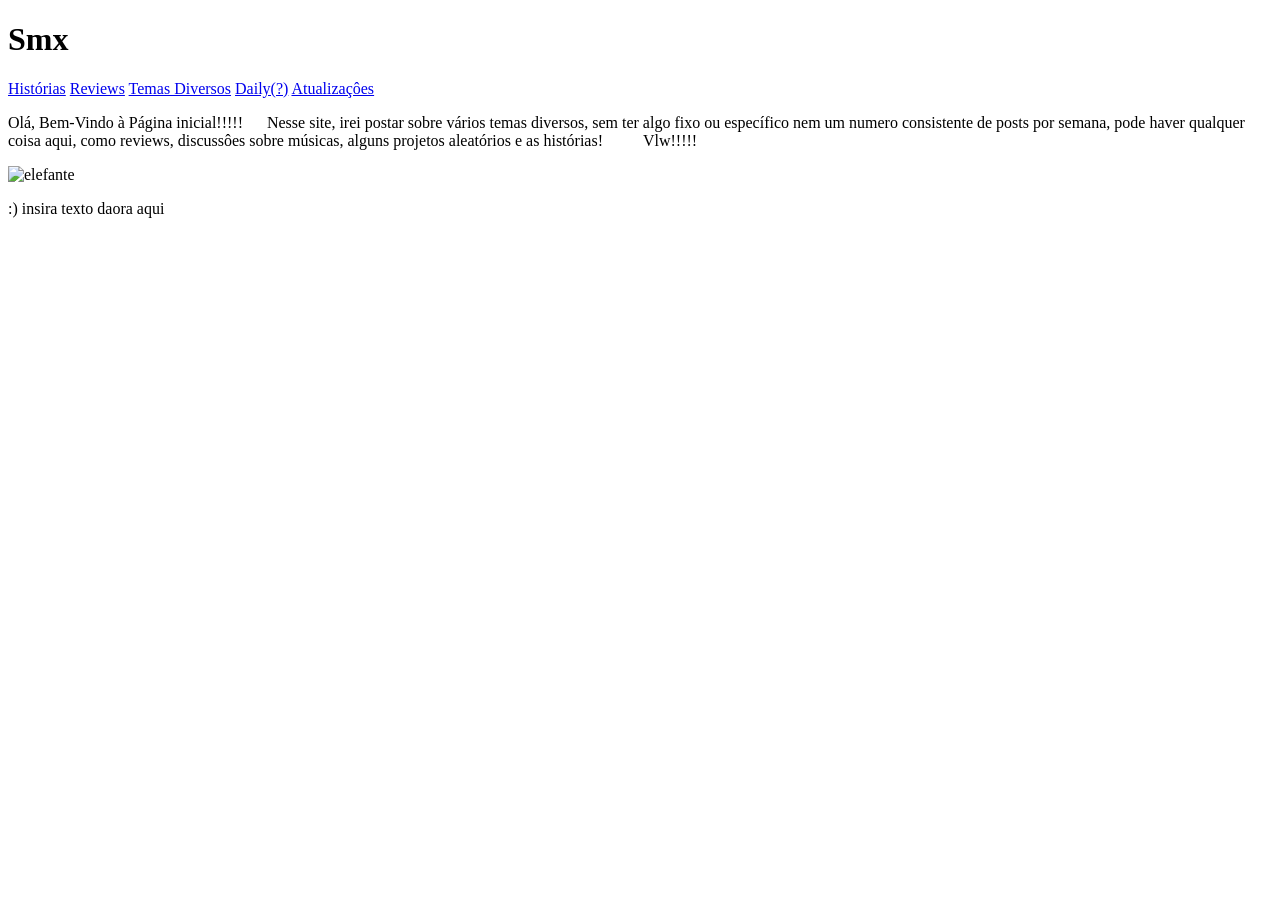
==== index.html @ b48deefd "Update index.html" ====
<!DOCTYPE html>
<html lang="pt-BR">
<head>
    <meta charset="UTF-8">
    <meta name="viewport" content="width=device-width, initial-scale=1.0">
    <title>Smx</title>
    <link rel="preconnect" href="https://fonts.googleapis.com">
    <link rel="stylesheet" href="https://fonts.googleapis.com/css2?family=Playfair+Display:ital,wght@0,400;0,700;0,900;1,400&family=Roboto:wght@300;400;500&display=swap">
    <link rel="stylesheet" href="style.css">
    <link rel="icon" type="image/png" href="favicon.png">

</head>
<body>
    <header class="topo">
        <h1>Smx</h1>
        <div class="linktoporight">
            <a href="historiasmenu.html">Histórias</a>
            <a href="opa.html">Reviews</a>
            <a href="opa.html">Temas Diversos</a>
            <a href="opa.html">Daily(?)</a>
            <a href="opa.html">Atualizaçôes</a>
        </div>
    </header>
    <main class="conteudo">
        <div class="hero-split">
            <div class="hero-text">
                <p>Olá, Bem-Vindo à Página inicial!!!!!
            ﾠﾠ
                Nesse site, irei postar sobre vários temas diversos, sem ter
                algo fixo ou específico nem um numero consistente de posts por
                semana, pode haver qualquer coisa aqui, como reviews, discussôes
                sobre músicas, alguns projetos aleatórios e as histórias!
                    ﾠﾠﾠﾠ
                Vlw!!!!!
                
                </p>
            </div>
            <div class="hero-img">
                <div class="img-placeholder">
                    <img src="asdfghjkl.jpg" alt="elefante">
                </div>
            </div>
        </div>
    </main>
    <footer class="inferior">
        <p>:) insira texto daora aqui </p>
    </footer>
</body>
</html>
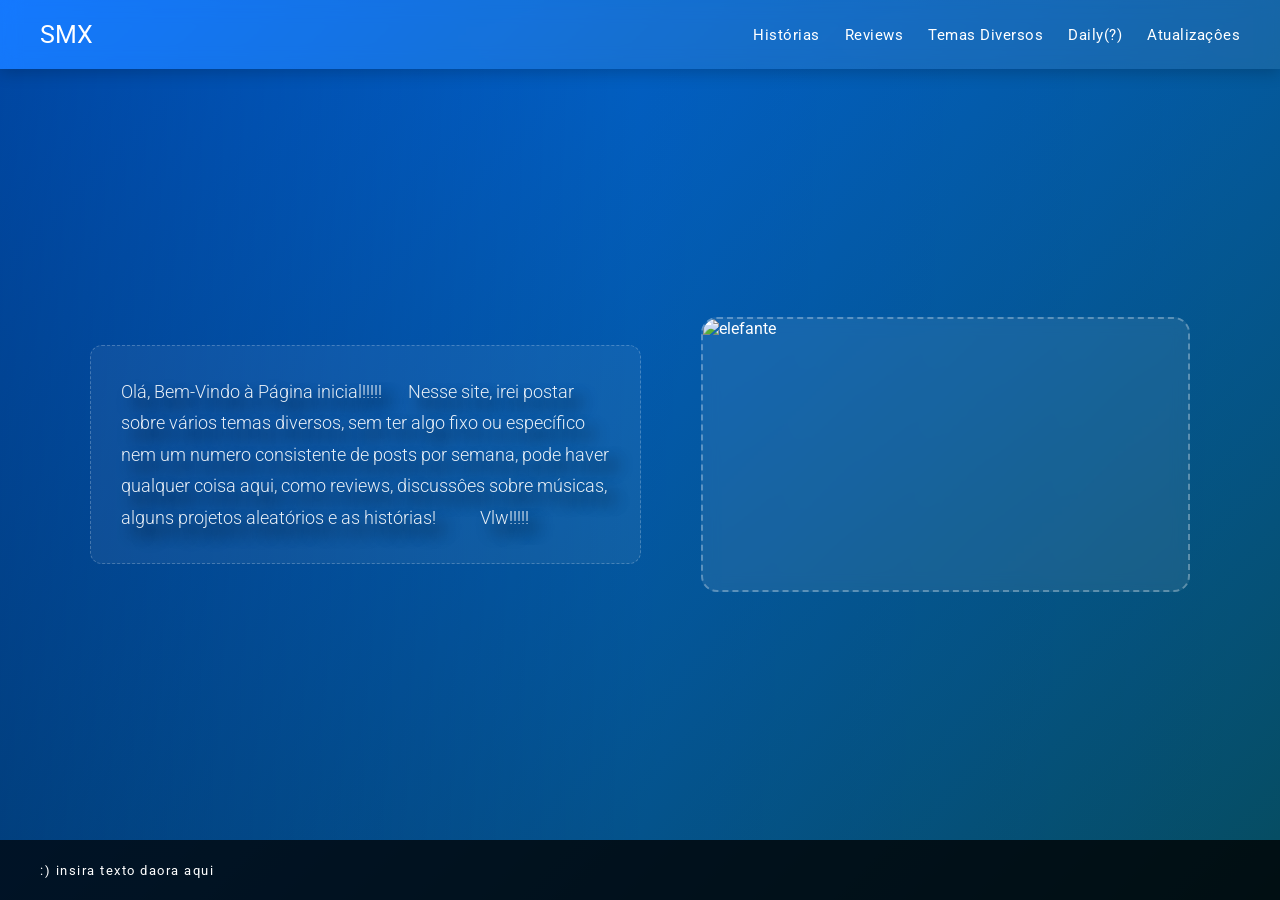
==== commit f0975cb5: "Update index.html" ====
--- a/index.html
+++ b/index.html
@@ -12,13 +12,13 @@
 </head>
 <body>
     <header class="topo">
-        <h1>Smx</h1>
+        <a href="index.html" class="amolestado">SMX</a>
         <div class="linktoporight">
             <a href="historiasmenu.html">Histórias</a>
-            <a href="opa.html">Reviews</a>
-            <a href="opa.html">Temas Diversos</a>
-            <a href="opa.html">Daily(?)</a>
-            <a href="opa.html">Atualizaçôes</a>
+            <a href="reviews.html">Reviews</a>
+            <a href="temas.html">Temas Diversos</a>
+            <a href="daily.html">Daily(?)</a>
+            <a href="update.html">Atualizaçôes</a>
         </div>
     </header>
     <main class="conteudo">
--- a/style.css
+++ b/style.css
@@ -0,0 +1,273 @@
+
+
+
+* {
+    margin: 0;
+    padding: 0;
+    box-sizing: border-box;
+}
+
+body {
+    font-family: 'Roboto', sans-serif;
+    min-height: 100vh;
+    display: flex;
+    flex-direction: column;
+    background: linear-gradient(135deg, #006eff, #064c5f);
+    color: white;
+}
+
+.topo {
+    display: flex;
+    justify-content: space-between;
+    align-items: center;
+    padding: 20px 40px;
+    backdrop-filter: blur(10px);
+    background: rgba(255, 255, 255, 0.08);
+    box-shadow: 0 4px 15px rgba(0, 0, 0, 0.2);
+    position: relative;
+    z-index: 10;
+}
+
+.topo h1 {
+    font-family: 'Playfair Display', serif;
+    font-size: 34px;
+    font-weight: 700;
+    letter-spacing: 1px;
+    text-decoration: none;
+}
+
+.linktoporight {
+    display: flex;
+    gap: 25px;
+}
+
+.linktoporight a {
+    text-decoration: none;
+    color: white;
+    font-weight: 400;
+    font-size: 15px;
+    letter-spacing: 0.5px;
+    transition: 0.3s;
+    position: relative;
+}
+
+.linktoporight a::after {
+    content: "";
+    position: absolute;
+    width: 0%;
+    height: 2px;
+    bottom: -5px;
+    left: 0;
+    background-color: white;
+    transition: 0.3s;
+}
+
+.linktoporight a:hover::after {
+    width: 100%;
+}
+
+.conteudo {
+    flex: 1;
+    display: flex;
+    align-items: center;
+    padding: 60px 40px;
+    position: relative;
+    overflow: hidden;
+}
+
+.conteudo::before {
+    content: "";
+    position: absolute;
+    inset: 0;
+    background-image: url(studiopolis.jpg);
+    background-size: cover;
+    background-position: center;
+    opacity: 0.4;
+    z-index: 0;
+}
+
+.conteudo::after {
+    content: "";
+    position: absolute;
+    inset: 0;
+    background: linear-gradient(to right, rgba(0,0,0,0.35) 0%, rgba(0,0,0,0.05) 50%, transparent 100%);
+    z-index: 1;
+}
+
+.hero-split {
+    position: relative;
+    z-index: 2;
+    display: flex;
+    align-items: center;
+    justify-content: space-between;
+    gap: 60px;
+    width: 100%;
+    max-width: 1100px;
+    margin: 0 auto;
+    animation: fadeUp 0.7s ease both;
+}
+
+.hero-text {
+    flex: 1;
+    min-height: 200px;
+    background: rgba(255, 255, 255, 0.06);
+    border: 1px dashed rgba(255, 255, 255, 0.25);
+    border-radius: 12px;
+    padding: 30px;
+    font-size: 18px;
+    font-weight: 300;
+    line-height: 1.75;
+    opacity: 0.9;
+}
+
+.hero-text p {
+    text-shadow: 10px 10px 15px black;
+}
+
+.hero-img {
+    flex: 1;
+    display: flex;
+    justify-content: center;
+    align-items: center;
+}
+
+.img-placeholder {
+    width: 100%;
+    aspect-ratio: 16/9;
+    background: rgba(255, 255, 255, 0.08);
+    border: 2px dashed rgba(255, 255, 255, 0.3);
+    border-radius: 16px;
+    backdrop-filter: blur(8px);
+    transition: 0.3s;
+    overflow: hidden;
+}
+
+.img-placeholder img {
+    width: 100%;
+    height: 100%;
+    object-fit: cover;
+    display: block;
+}
+
+.img-placeholder:hover {
+    background: rgba(255, 255, 255, 0.13);
+    border-color: rgba(255, 255, 255, 0.5);
+}
+
+.inferior {
+    height: 60px;
+    background: rgba(0, 0, 0, 0.8);
+    display: flex;
+    align-items: center;
+    padding: 0 40px;
+    font-size: 13px;
+    letter-spacing: 1.5px;
+    position: relative;
+    z-index: 10;
+}
+
+.amolestado{
+    font-size: 25px;
+    text-decoration: none;
+    color: white;
+}
+
+@keyframes fadeUp {
+    from {
+        opacity: 0;
+        transform: translateY(20px);
+    }
+    to {
+        opacity: 1;
+        transform: translateY(0);
+    }
+}
+
+/* =====================
+   MOBILE — até 768px
+   ===================== */
+@media (max-width: 768px) {
+
+    /* Header: empilha título e links */
+    .topo {
+        flex-direction: column;
+        align-items: flex-start;
+        gap: 12px;
+        padding: 16px 20px;
+    }
+
+    .topo h1 {
+        font-size: 22px;
+    }
+
+    /* Links do header: tamanho e espaçamento menores */
+    .linktoporight {
+        gap: 16px;
+        flex-wrap: wrap;          /* se não couber numa linha, quebra */
+    }
+
+    .linktoporight a {
+        font-size: 13px;
+    }
+
+    /* Conteúdo: menos padding lateral */
+    .conteudo {
+        padding: 30px 16px;
+        align-items: flex-start;
+    }
+
+    /* Gradiente de fundo vira vertical no mobile */
+    .conteudo::after {
+        background: linear-gradient(to bottom, rgba(0,0,0,0.4) 0%, rgba(0,0,0,0.1) 60%, transparent 100%);
+    }
+
+    /* Hero: coluna única */
+    .hero-split {
+        flex-direction: column;
+        gap: 24px;
+    }
+
+    /* Texto: fonte menor, padding menor */
+    .hero-text {
+        font-size: 15px;
+        padding: 20px;
+        line-height: 1.65;
+        min-height: unset;
+    }
+
+    /* Imagem: ocupa largura toda */
+    .hero-img {
+        width: 100%;
+    }
+
+    .img-placeholder {
+        border-radius: 12px;
+    }
+
+    /* Footer: padding lateral menor */
+    .inferior {
+        padding: 0 20px;
+        font-size: 12px;
+    }
+}
+
+/* =====================
+   MOBILE PEQUENO — até 400px
+   ===================== */
+@media (max-width: 400px) {
+
+    .topo h1 {
+        font-size: 20px;
+    }
+
+    .linktoporight {
+        gap: 10px;
+    }
+
+    .hero-text {
+        font-size: 14px;
+        padding: 16px;
+    }
+}
+style.css
+Displaying style3.css.
